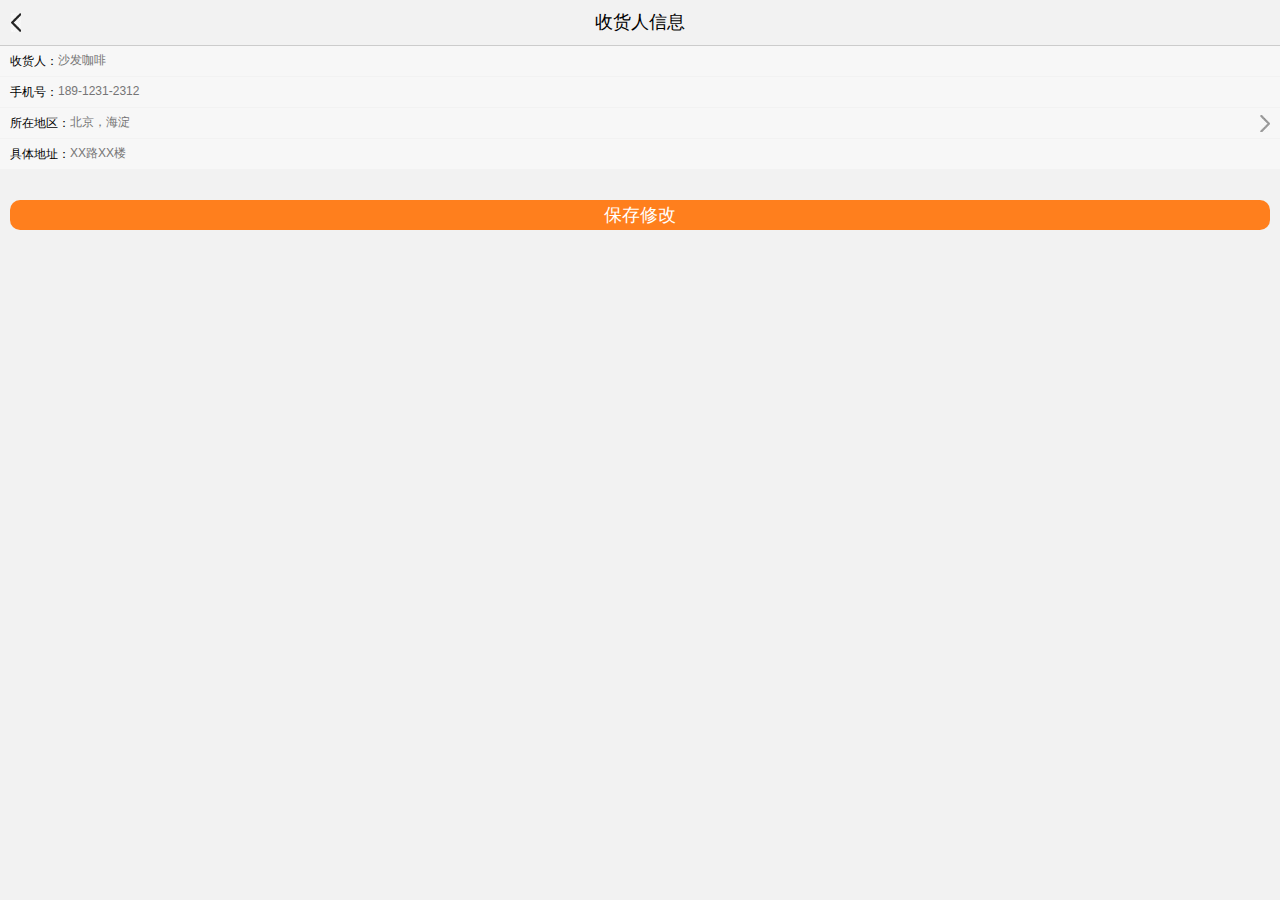
==== xiangmu/html/youchengxiezhu/shouhuorenxinxi.html @ 2be7a5f6 "xiangmu" ====
<!DOCTYPE html>
<html>
	<head>
		<meta charset="UTF-8">
		<meta name="viewport" content="initial-scale=1.0, maximum-scale=1.0, user-scalable=no" />
		<link rel="stylesheet" type="text/css" href="../../css/youchengxiezhu/xinxi.css"/>
		<title></title>
	</head>
	<body>
		<div class="warp">
			<header>
				<div><img src="../../img/shouye1/images/xiaoxi_03.jpg" class="xiaoxi"/></div>
				<h1>收货人信息</h1>
				<div></div>
			</header>
			<section>
				<div class="main">
					<p>收货人：<input type="text" placeholder="沙发咖啡"/></p>
					<p>手机号：<input type="text" placeholder="189-1231-2312"/></p>
					<p>所在地区：<input type="text" placeholder="北京，海淀"/><img src="../../img/shouye1/images/dizhi_03.jpg"/></p>
					<p>具体地址：<input type="text" placeholder="XX路XX楼"/></p>
				</div>
				<div class="btn">
					<h3>保存修改</h3>
				</div>
			</section>
		</div>
	</body>
</html>
---- xiangmu/css/youchengxiezhu/xinxi.css ----
@import url(../reset.css);
.a {
  position: absolute;
}
.r {
  position: relative;
}
html {
  font-size: 62.5%;
}
html,
body,
.warp {
  width: 100%;
  height: 100%;
  background: #f2f2f2;
}
.warp {
  display: -webkit-box;
  -webkit-box-orient: vertical;
}
.warp header {
  width: 100%;
  height: 4.5rem;
  background: none;
  border-bottom: 1px solid #ccc;
  display: -webkit-box;
  -webkit-box-orient: horizontal;
  line-height: 4.5rem;
}
.warp header div {
  width: 1.7rem;
  height: 100%;
  background: none;
}
.warp header img {
  width: 1.7rem;
  height: auto;
  background: none;
  margin-left: 1.1rem;
}
.warp header .xiaoxi {
  width: 1rem;
  height: auto;
  background: none;
}
.warp header h1 {
  -webkit-box-flex: 1;
  text-align: center;
  font-size: 1.8rem;
}
.warp section {
  -webkit-box-flex: 1;
}
.warp section .main {
  width: 100%;
  height: auto;
  background: #f7f7f7;
}
.warp section .main p {
  padding-left: 1rem;
  line-height: 3rem;
  border-bottom: 1px solid #f2f2f2;
  display: -webkit-box;
  -webkit-box-orient: horizontal;
  position: relative;
}
.warp section .main p input {
  -webkit-box-flex: 1;
  background: #f7f7f7;
  border: none;
  outline: none;
  margin-bottom: 0.3rem;
}
.warp section .main p img {
  width: 1rem;
  height: auto;
  background: none;
  position: absolute;
  right: 1rem;
  top: 0.7rem;
}
.warp section .btn {
  width: 100%;
  height: 3rem;
  background: none;
  margin-top: 3rem;
  padding: 0 1rem;
  box-sizing: border-box;
}
.warp section .btn h3 {
  width: 100%;
  height: 3rem;
  background: #ff7f1d;
  border-radius: 10px;
  line-height: 3rem;
  text-align: center;
  font-size: 1.8rem;
  color: #fff;
}
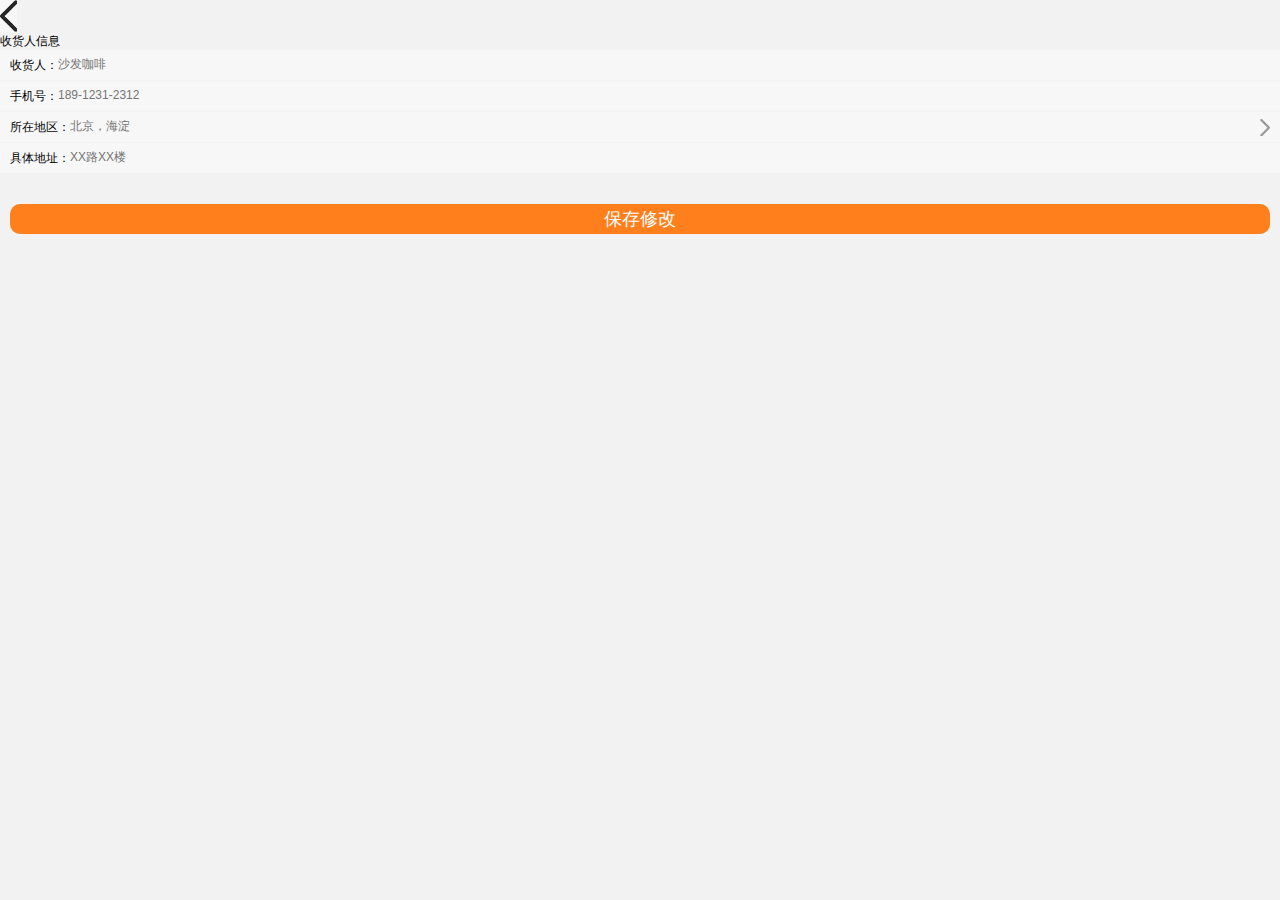
==== commit 7c7de335: "genggai" ====
--- a/xiangmu/html/youchengxiezhu/shouhuorenxinxi.html
+++ b/xiangmu/html/youchengxiezhu/shouhuorenxinxi.html
@@ -25,5 +25,36 @@
 				</div>
 			</section>
 		</div>
+		<div class="bigdiv"></div>
+		<div class="back">
+			<h2>确定返回？</h2>
+			<p>您填写的信息尚未保存，确定返回吗？</p>
+			<ul>
+				<li>取消</li>
+				<li>确认</li>
+			</ul>
+		</div>
+		<div class="site">
+			<ul>
+				<li>取消</li>
+				<li>完成</li>
+			</ul>
+		</div>
 	</body>
 </html>
+<script type="text/javascript">
+	var oImg=document.getElementsByClassName('xiaoxi')[0];
+	var oBigdiv=document.getElementsByClassName('bigdiv')[0];
+	var oBack=document.getElementsByClassName('back')[0];
+	var oLI=oBack.getElementsByTagName("li")[0];
+	var oLI1=oBack.getElementsByTagName("li")[1];
+	
+	oImg.onclick=function(){
+		oBigdiv.style.display="block";
+		oBack.style.display="block";
+	}
+	oLI.onclick=function(){
+		oBigdiv.style.display="none";
+		oBack.style.display="none";
+	}
+</script>--- a/xiangmu/css/youchengxiezhu/xinxi.css
+++ b/xiangmu/css/youchengxiezhu/xinxi.css
@@ -1,4 +1,5 @@
 @import url(../reset.css);
+@import url(../header.css);
 .a {
   position: absolute;
 }
@@ -18,36 +19,6 @@
 .warp {
   display: -webkit-box;
   -webkit-box-orient: vertical;
-}
-.warp header {
-  width: 100%;
-  height: 4.5rem;
-  background: none;
-  border-bottom: 1px solid #ccc;
-  display: -webkit-box;
-  -webkit-box-orient: horizontal;
-  line-height: 4.5rem;
-}
-.warp header div {
-  width: 1.7rem;
-  height: 100%;
-  background: none;
-}
-.warp header img {
-  width: 1.7rem;
-  height: auto;
-  background: none;
-  margin-left: 1.1rem;
-}
-.warp header .xiaoxi {
-  width: 1rem;
-  height: auto;
-  background: none;
-}
-.warp header h1 {
-  -webkit-box-flex: 1;
-  text-align: center;
-  font-size: 1.8rem;
 }
 .warp section {
   -webkit-box-flex: 1;
@@ -98,3 +69,79 @@
   font-size: 1.8rem;
   color: #fff;
 }
+.bigdiv {
+  width: 100%;
+  height: 100%;
+  background: #919191;
+  position: absolute;
+  left: 0;
+  top: 0;
+  z-index: 998;
+  opacity: 0.5;
+  display: none;
+}
+.back {
+  width: 24.5rem;
+  height: 11.5rem;
+  background: #ffffff;
+  z-index: 999;
+  position: absolute;
+  left: 50%;
+  top: 50%;
+  margin-left: -12.2rem;
+  margin-top: -5.7rem;
+  border-radius: 15px;
+  display: none;
+}
+.back h2 {
+  text-align: center;
+  font-size: 1.6rem;
+  font-weight: bold;
+  margin-top: 2rem;
+}
+.back p {
+  text-align: center;
+  margin-top: 1rem;
+}
+.back ul {
+  display: -webkit-box;
+  -webkit-box-orient: horizontal;
+  margin-top: 1.5rem;
+  border-top: 1px solid #ccc;
+}
+.back ul li {
+  -webkit-box-flex: 1;
+  text-align: center;
+  line-height: 3.5rem;
+  font-size: 1.4rem;
+  color: #1583fe;
+}
+.back ul li:nth-child(1) {
+  border-right: 1px solid #ccc;
+}
+.site {
+  width: 100%;
+  height: 22rem;
+  background: #ededed;
+  position: absolute;
+  bottom: 0;
+  display: none;
+  z-index: 999;
+}
+.site ul {
+  display: -webkit-box;
+  -webkit-box-orient: horizontal;
+  line-height: 3.5rem;
+  background: url(../../img/shouye1/images/jianb_03.jpg) repeat-x;
+  color: #006cff;
+}
+.site ul li {
+  -webkit-box-flex: 1;
+}
+.site ul li:nth-child(1) {
+  margin-left: 1rem;
+}
+.site ul li:nth-child(2) {
+  text-align: right;
+  margin-right: 1rem;
+}
